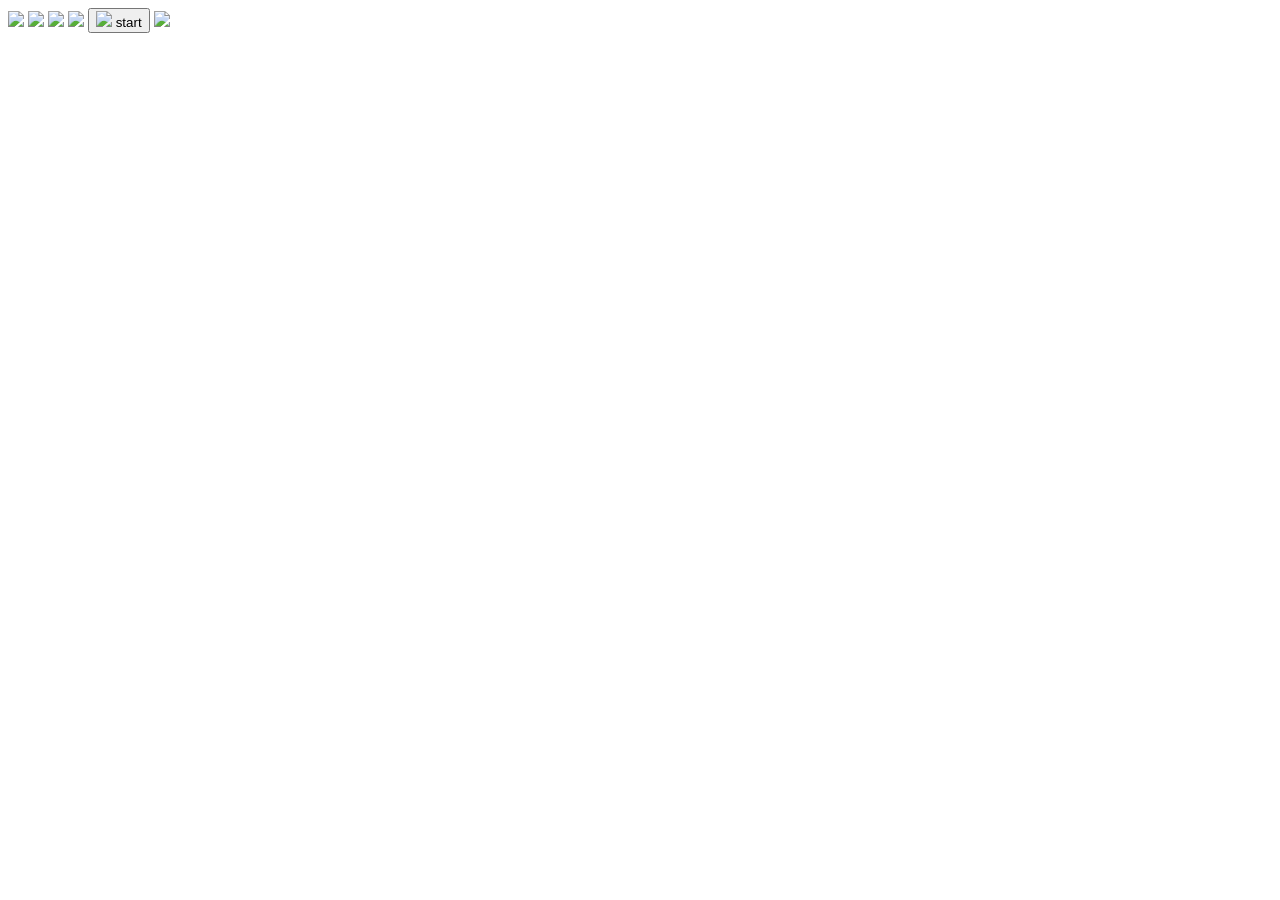
==== page1.html @ 6e890275 "Create page1.html" ====
<!DOCTYPE html>
<html lang="en">
<head>
  <meta charset="UTF-8" />
  <meta name="viewport" content="width=device-width, initial-scale=1.0"/>
  <title>Quiz</title>

  <link rel="stylesheet" href="globals.css">
  <link rel="stylesheet" href="style.css">
</head>

<body>
  <div class="macbook-pro">

    <!-- background visuals -->
    <img class="vector" src="img/vector-2.svg" />
    <img class="img" src="img/vector-6.svg" />
    <img class="vector-2" src="img/vector-4.svg" />
    <img class="vector-3" src="img/vector-5.svg" />

    <!-- START BUTTON (make this clickable) -->
    <button id="startBtn" class="start-btn">
      <img src="img/vector-7.svg" class="star-bg"/>
      <span class="start-text">start</span>
    </button>

    <!-- subtitle -->
    <img class="lets-see-how-youve" src="img/let-s-see-how-you-ve-been-handling-life-since-you-moved-out-of-your-parent-s-house.svg" />

  </div>

  <script src="page1.js"></script>
</body>
</html>
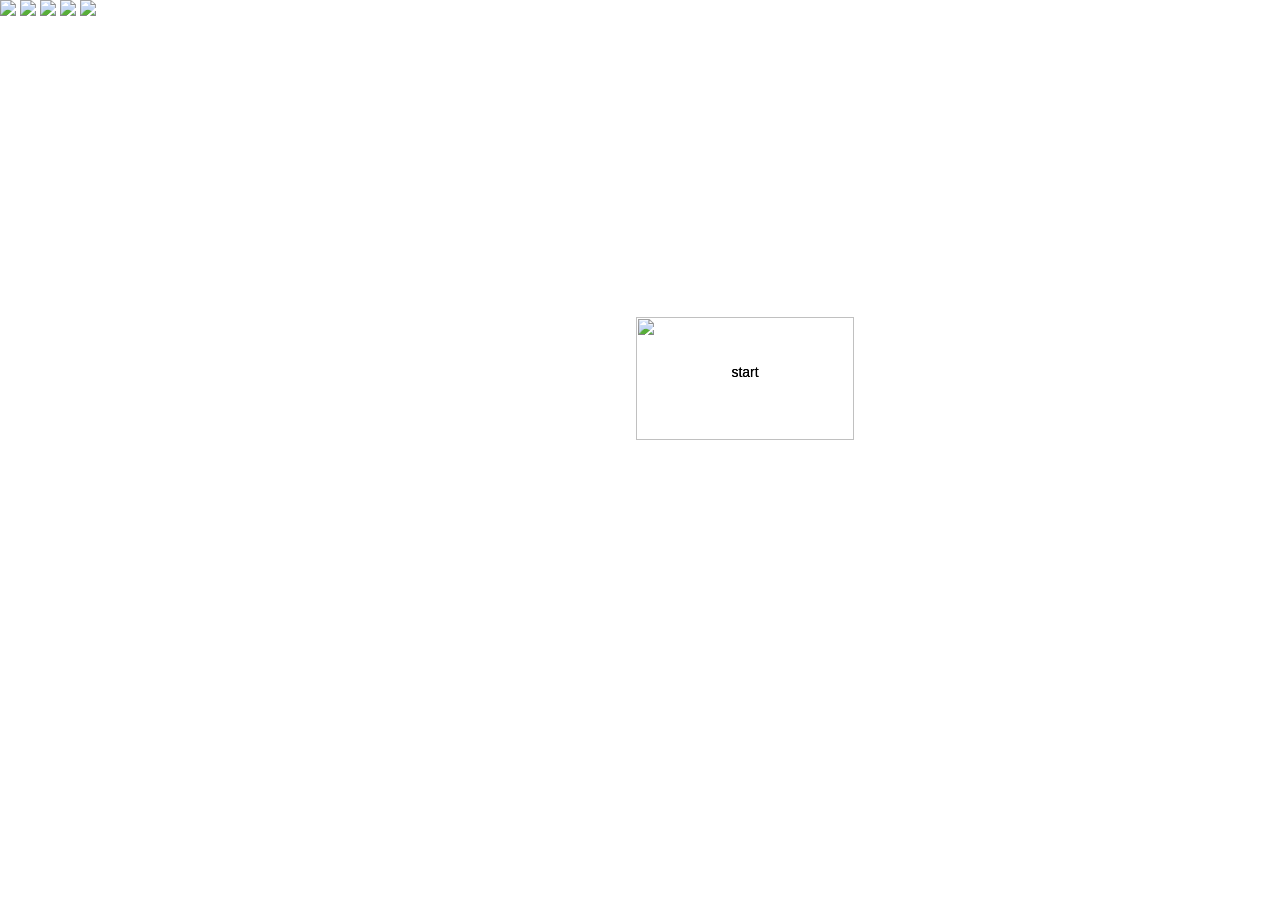
==== commit d77ee9cb: "Update page1.html" ====
--- a/page1.html
+++ b/page1.html
@@ -5,8 +5,8 @@
   <meta name="viewport" content="width=device-width, initial-scale=1.0"/>
   <title>Quiz</title>
 
-  <link rel="stylesheet" href="globals.css">
-  <link rel="stylesheet" href="style.css">
+  <link rel="stylesheet" href="page1global.css">
+  <link rel="stylesheet" href="page1style.css">
 </head>
 
 <body>
@@ -27,8 +27,15 @@
     <!-- subtitle -->
     <img class="lets-see-how-youve" src="img/let-s-see-how-you-ve-been-handling-life-since-you-moved-out-of-your-parent-s-house.svg" />
 
+    <button id="startBtn" class="start-btn">
+  <img src="img/vector-7.svg" class="star-bg"/>
+  <span class="start-text">start</span>
+</button>
+
   </div>
 
   <script src="page1.js"></script>
 </body>
 </html>
+
+
--- a/page1global.css
+++ b/page1global.css
@@ -0,0 +1,18 @@
+@import url("https://cdnjs.cloudflare.com/ajax/libs/meyer-reset/2.0/reset.min.css");
+* {
+    -webkit-font-smoothing: antialiased;
+    box-sizing: border-box;
+}
+html,
+body {
+    margin: 0px;
+    height: 100%;
+}
+/* a blue color as a generic focus style */
+button:focus-visible {
+    outline: 2px solid #4a90e2 !important;
+    outline: -webkit-focus-ring-color auto 5px !important;
+}
+a {
+    text-decoration: none;
+}
--- a/page1style.css
+++ b/page1style.css
@@ -0,0 +1,25 @@
+.start-btn {
+    position: absolute;
+    top: 316px;
+    left: 630px;
+    width: 230px;
+    height: 125px;
+
+    border: none;
+    background: none;
+    cursor: pointer;
+}
+
+.star-bg {
+    width: 100%;
+    height: 100%;
+}
+
+.start-text {
+    position: absolute;
+    top: 45%;
+    left: 50%;
+    transform: translate(-50%, -50%);
+    font-size: 14px;
+    font-family: sans-serif;
+}
